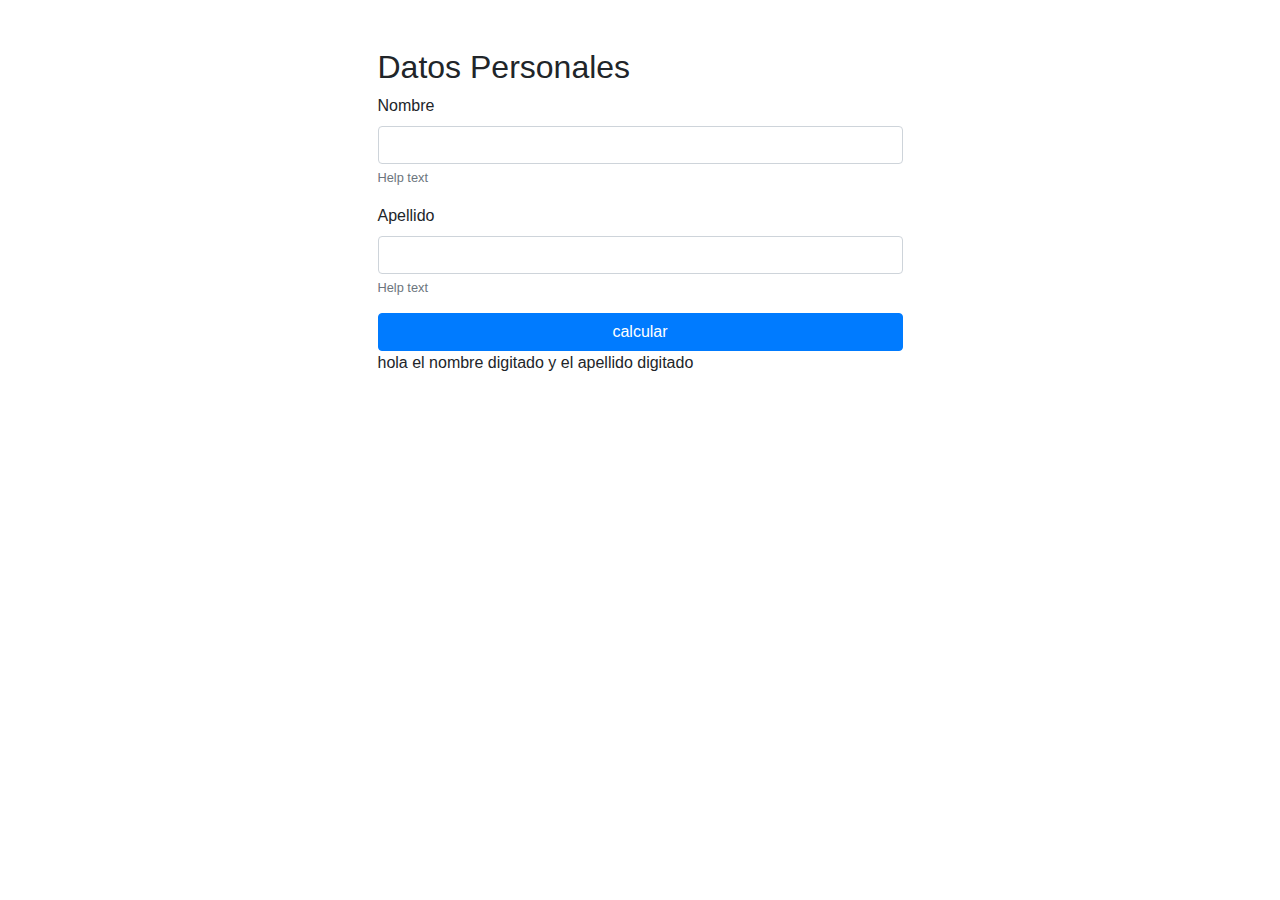
==== calculadora.html @ 0b41af50 "feat clase martes" ====
<!doctype html>
<html lang="en">

<head>
    <title>Title</title>
    <!-- Required meta tags -->
    <meta charset="utf-8">
    <meta name="viewport" content="width=device-width, initial-scale=1, shrink-to-fit=no">

    <!-- Bootstrap CSS -->
    <link rel="stylesheet" href="https://stackpath.bootstrapcdn.com/bootstrap/4.3.1/css/bootstrap.min.css"
        integrity="sha384-ggOyR0iXCbMQv3Xipma34MD+dH/1fQ784/j6cY/iJTQUOhcWr7x9JvoRxT2MZw1T" crossorigin="anonymous">
</head>

<body>




    <div class="container mt-5 d-flex justify-content-center">
        <div class="col-md-6">
            <h2>Datos Personales </h2>
            <form id="formulario">
                <div class="form-group">
                    <label for="">Nombre</label>
                    <input type="text" class="form-control" name="" id="valor1" aria-describedby="helpId" placeholder="">
                    <small id="helpId" class="form-text text-muted">Help text</small>
                </div>
                <div class="form-group">
                    <label for="">Apellido</label>
                    <input type="text" class="form-control" name="" id="valor2" aria-describedby="helpId" placeholder="">
                    <small id="helpId" class="form-text text-muted">Help text</small>
                </div>
                <button type="submit" class="btn btn-primary btn-block" onclick="calcular()">calcular</button>
            </form>
            <div id="valorrespuesta">hola el nombre digitado y el apellido digitado</div>
        </div>
    </div>















    <!-- Optional JavaScript -->
    <!-- jQuery first, then Popper.js, then Bootstrap JS -->

    <script src="js/calculadora.js"></script>
    <script src="https://code.jquery.com/jquery-3.3.1.slim.min.js"
        integrity="sha384-q8i/X+965DzO0rT7abK41JStQIAqVgRVzpbzo5smXKp4YfRvH+8abtTE1Pi6jizo"
        crossorigin="anonymous"></script>
    <script src="https://cdnjs.cloudflare.com/ajax/libs/popper.js/1.14.7/umd/popper.min.js"
        integrity="sha384-UO2eT0CpHqdSJQ6hJty5KVphtPhzWj9WO1clHTMGa3JDZwrnQq4sF86dIHNDz0W1"
        crossorigin="anonymous"></script>
    <script src="https://stackpath.bootstrapcdn.com/bootstrap/4.3.1/js/bootstrap.min.js"
        integrity="sha384-JjSmVgyd0p3pXB1rRibZUAYoIIy6OrQ6VrjIEaFf/nJGzIxFDsf4x0xIM+B07jRM"
        crossorigin="anonymous"></script>
</body>

</html>
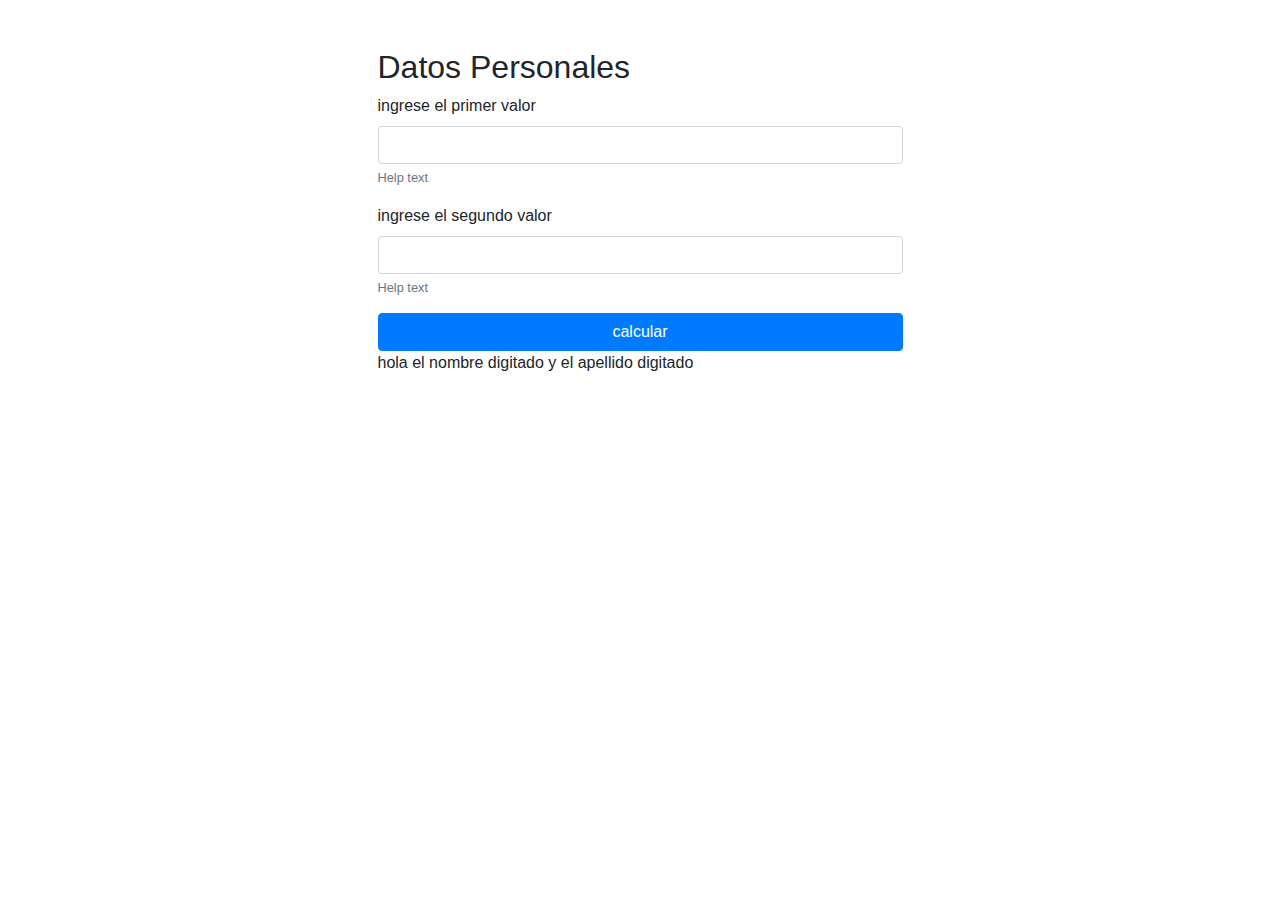
==== commit a82535d4: "feat 7/11/2024" ====
--- a/calculadora.html
+++ b/calculadora.html
@@ -22,12 +22,12 @@
             <h2>Datos Personales </h2>
             <form id="formulario">
                 <div class="form-group">
-                    <label for="">Nombre</label>
+                    <label for="">ingrese el primer valor </label>
                     <input type="text" class="form-control" name="" id="valor1" aria-describedby="helpId" placeholder="">
                     <small id="helpId" class="form-text text-muted">Help text</small>
                 </div>
                 <div class="form-group">
-                    <label for="">Apellido</label>
+                    <label for="">ingrese el segundo valor</label>
                     <input type="text" class="form-control" name="" id="valor2" aria-describedby="helpId" placeholder="">
                     <small id="helpId" class="form-text text-muted">Help text</small>
                 </div>
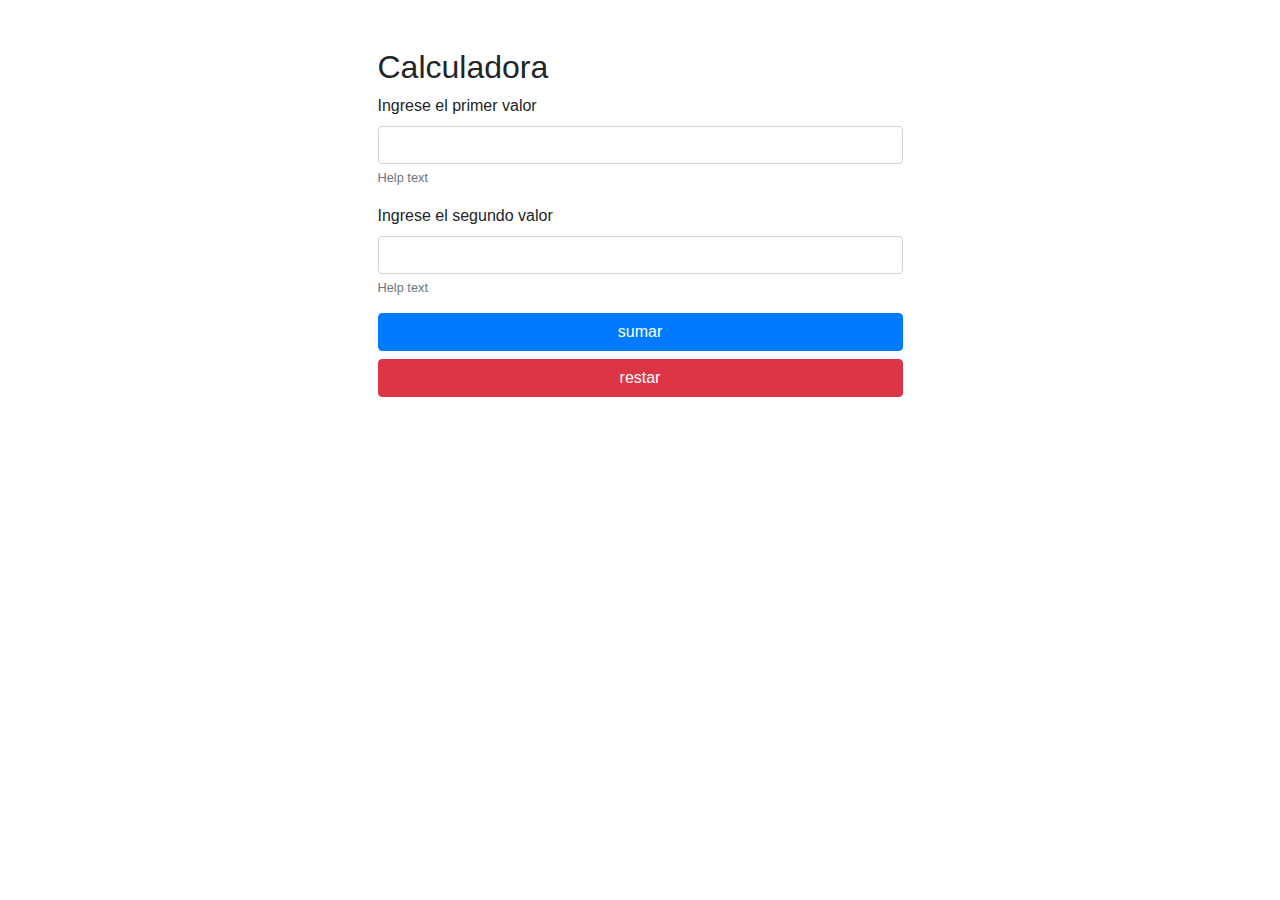
==== commit def08cdd: "feat cambios" ====
--- a/calculadora.html
+++ b/calculadora.html
@@ -14,47 +14,33 @@
 
 <body>
 
-
-
-
     <div class="container mt-5 d-flex justify-content-center">
         <div class="col-md-6">
-            <h2>Datos Personales </h2>
-            <form id="formulario">
+            <h2>Calculadora </h2>
+            <form id="Formulario">
                 <div class="form-group">
-                    <label for="">ingrese el primer valor </label>
-                    <input type="text" class="form-control" name="" id="valor1" aria-describedby="helpId" placeholder="">
+                    <label for="">Ingrese el primer valor</label>
+                    <input type="text" class="form-control" name="" id="Num1" aria-describedby="helpId" placeholder="">
                     <small id="helpId" class="form-text text-muted">Help text</small>
                 </div>
+
                 <div class="form-group">
-                    <label for="">ingrese el segundo valor</label>
-                    <input type="text" class="form-control" name="" id="valor2" aria-describedby="helpId" placeholder="">
+                    <label for="">Ingrese el segundo valor</label>
+                    <input type="text" class="form-control" name="" id="Num2" aria-describedby="helpId" placeholder="">
                     <small id="helpId" class="form-text text-muted">Help text</small>
                 </div>
-                <button type="submit" class="btn btn-primary btn-block" onclick="calcular()">calcular</button>
+                <button type="submit" class="btn btn-primary btn-block" onclick="sumar(event)">sumar </button>
+                <button type="submit" class="btn btn-danger btn-block" onclick="restar(event)">restar </button>
             </form>
-            <div id="valorrespuesta">hola el nombre digitado y el apellido digitado</div>
-        </div>
+            <div id="Resultado">
+            </div>
+        
     </div>
-
-
-
-
-
-
-
-
-
-
-
-
-
 
 
     <!-- Optional JavaScript -->
     <!-- jQuery first, then Popper.js, then Bootstrap JS -->
-
-    <script src="js/calculadora.js"></script>
+    <script src="JS/Calculadora.js"></script>
     <script src="https://code.jquery.com/jquery-3.3.1.slim.min.js"
         integrity="sha384-q8i/X+965DzO0rT7abK41JStQIAqVgRVzpbzo5smXKp4YfRvH+8abtTE1Pi6jizo"
         crossorigin="anonymous"></script>
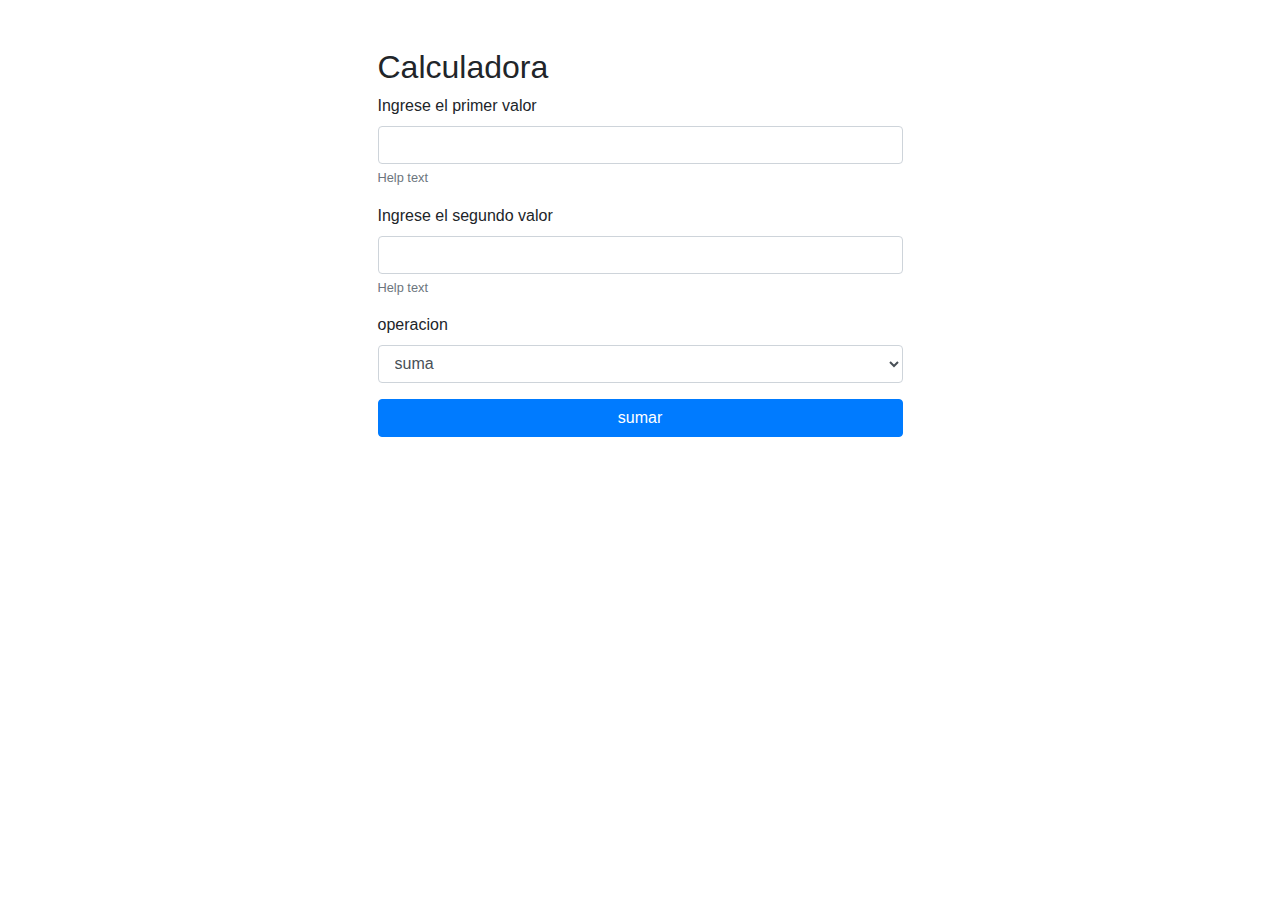
==== commit 44cbf9b1: "feat js" ====
--- a/calculadora.html
+++ b/calculadora.html
@@ -29,27 +29,41 @@
                     <input type="text" class="form-control" name="" id="Num2" aria-describedby="helpId" placeholder="">
                     <small id="helpId" class="form-text text-muted">Help text</small>
                 </div>
-                <button type="submit" class="btn btn-primary btn-block" onclick="sumar(event)">sumar </button>
-                <button type="submit" class="btn btn-danger btn-block" onclick="restar(event)">restar </button>
+
+                <div class="form-group">
+                    <label for="">operacion</label>
+                    <select class="form-control" name="" id="operaciones">
+                        <option value="+">suma</option>
+                        <option value="-">resta</option>
+                        <option value="*">multiplicacion</option>
+                        <option value="/">division</option>
+                    </select>
+                </div>
+
+
+
+
+                <button type="submit" class="btn btn-primary btn-block" onclick="calculadora2(event)">sumar </button>
+                
             </form>
             <div id="Resultado">
             </div>
-        
-    </div>
+
+        </div>
 
 
-    <!-- Optional JavaScript -->
-    <!-- jQuery first, then Popper.js, then Bootstrap JS -->
-    <script src="JS/Calculadora.js"></script>
-    <script src="https://code.jquery.com/jquery-3.3.1.slim.min.js"
-        integrity="sha384-q8i/X+965DzO0rT7abK41JStQIAqVgRVzpbzo5smXKp4YfRvH+8abtTE1Pi6jizo"
-        crossorigin="anonymous"></script>
-    <script src="https://cdnjs.cloudflare.com/ajax/libs/popper.js/1.14.7/umd/popper.min.js"
-        integrity="sha384-UO2eT0CpHqdSJQ6hJty5KVphtPhzWj9WO1clHTMGa3JDZwrnQq4sF86dIHNDz0W1"
-        crossorigin="anonymous"></script>
-    <script src="https://stackpath.bootstrapcdn.com/bootstrap/4.3.1/js/bootstrap.min.js"
-        integrity="sha384-JjSmVgyd0p3pXB1rRibZUAYoIIy6OrQ6VrjIEaFf/nJGzIxFDsf4x0xIM+B07jRM"
-        crossorigin="anonymous"></script>
+        <!-- Optional JavaScript -->
+        <!-- jQuery first, then Popper.js, then Bootstrap JS -->
+        <script src="JS/Calculadora.js"></script>
+        <script src="https://code.jquery.com/jquery-3.3.1.slim.min.js"
+            integrity="sha384-q8i/X+965DzO0rT7abK41JStQIAqVgRVzpbzo5smXKp4YfRvH+8abtTE1Pi6jizo"
+            crossorigin="anonymous"></script>
+        <script src="https://cdnjs.cloudflare.com/ajax/libs/popper.js/1.14.7/umd/popper.min.js"
+            integrity="sha384-UO2eT0CpHqdSJQ6hJty5KVphtPhzWj9WO1clHTMGa3JDZwrnQq4sF86dIHNDz0W1"
+            crossorigin="anonymous"></script>
+        <script src="https://stackpath.bootstrapcdn.com/bootstrap/4.3.1/js/bootstrap.min.js"
+            integrity="sha384-JjSmVgyd0p3pXB1rRibZUAYoIIy6OrQ6VrjIEaFf/nJGzIxFDsf4x0xIM+B07jRM"
+            crossorigin="anonymous"></script>
 </body>
 
 </html>